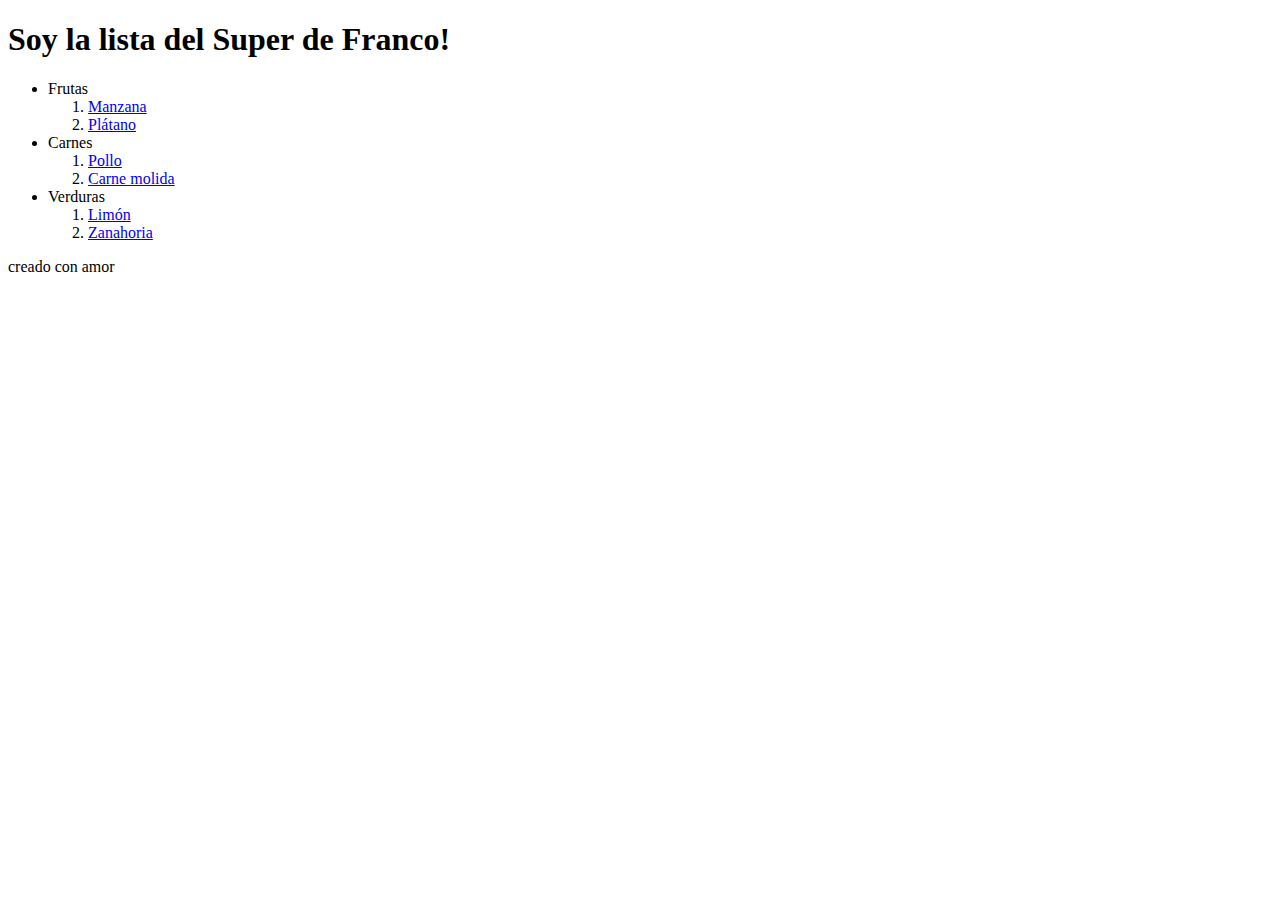
==== desafio_clase9.html @ 17b87bd5 "Cree una rama paralela a modo de práctica, en la cual agrego el desafío de la clase 9" ====
<!DOCTYPE html>

<html lang="es">
    
    <head>
        <meta charset="UTF-8">
        <meta name="description" content="Esta página mostrará una lista de compras con una receta por ítem">
        <meta name="robots" content="index, follow">
        <meta name="viewport" content="width=device-width.inicial-scale-1.0">
        <title>Desafío Lista del Super</title>
    </head>

    <body>
        <header>

        </header>

        <main>
            <section>
                <article>

                </article>
            </section>

            <h1>Soy la lista del Super de Franco!</h1>

            <ul>
                <li>
                    Frutas
                    <ol>
                        <li><a href="https://www.pequerecetas.com/receta/manzana-18-recetas/">Manzana</a></li>
                        <li><a href="https://www.bonviveur.es/recetas/tag/platano/">Plátano</a></li>
                    </ol>
                </li>

                <li>
                    Carnes
                    <ol>
                        <li><a href="https://www.cocinacaserayfacil.net/recetas-con-pollo/">Pollo</a></li>
                        <li><a href="https://www.directoalpaladar.com/ingredientes-y-alimentos/47-ideas-para-cocinar-carne-picada-tres-consejos-para-comprarla-conservarla-correctamente">Carne molida</a></li>
                    </ol>
                </li>

                <li>
                    Verduras
                    <ol>
                        <li><a href="https://www.lecturas.com/recetas/limon/">Limón</a></li>
                        <li><a href="https://www.hogarmania.com/cocina/recetas/aperitivos/croquetas-zanahoria-20005.html">Zanahoria</a></li>
                    </ol>
                </li>
            </ul>

            <p>creado con amor</p>
        </main>
    </body>

</html>
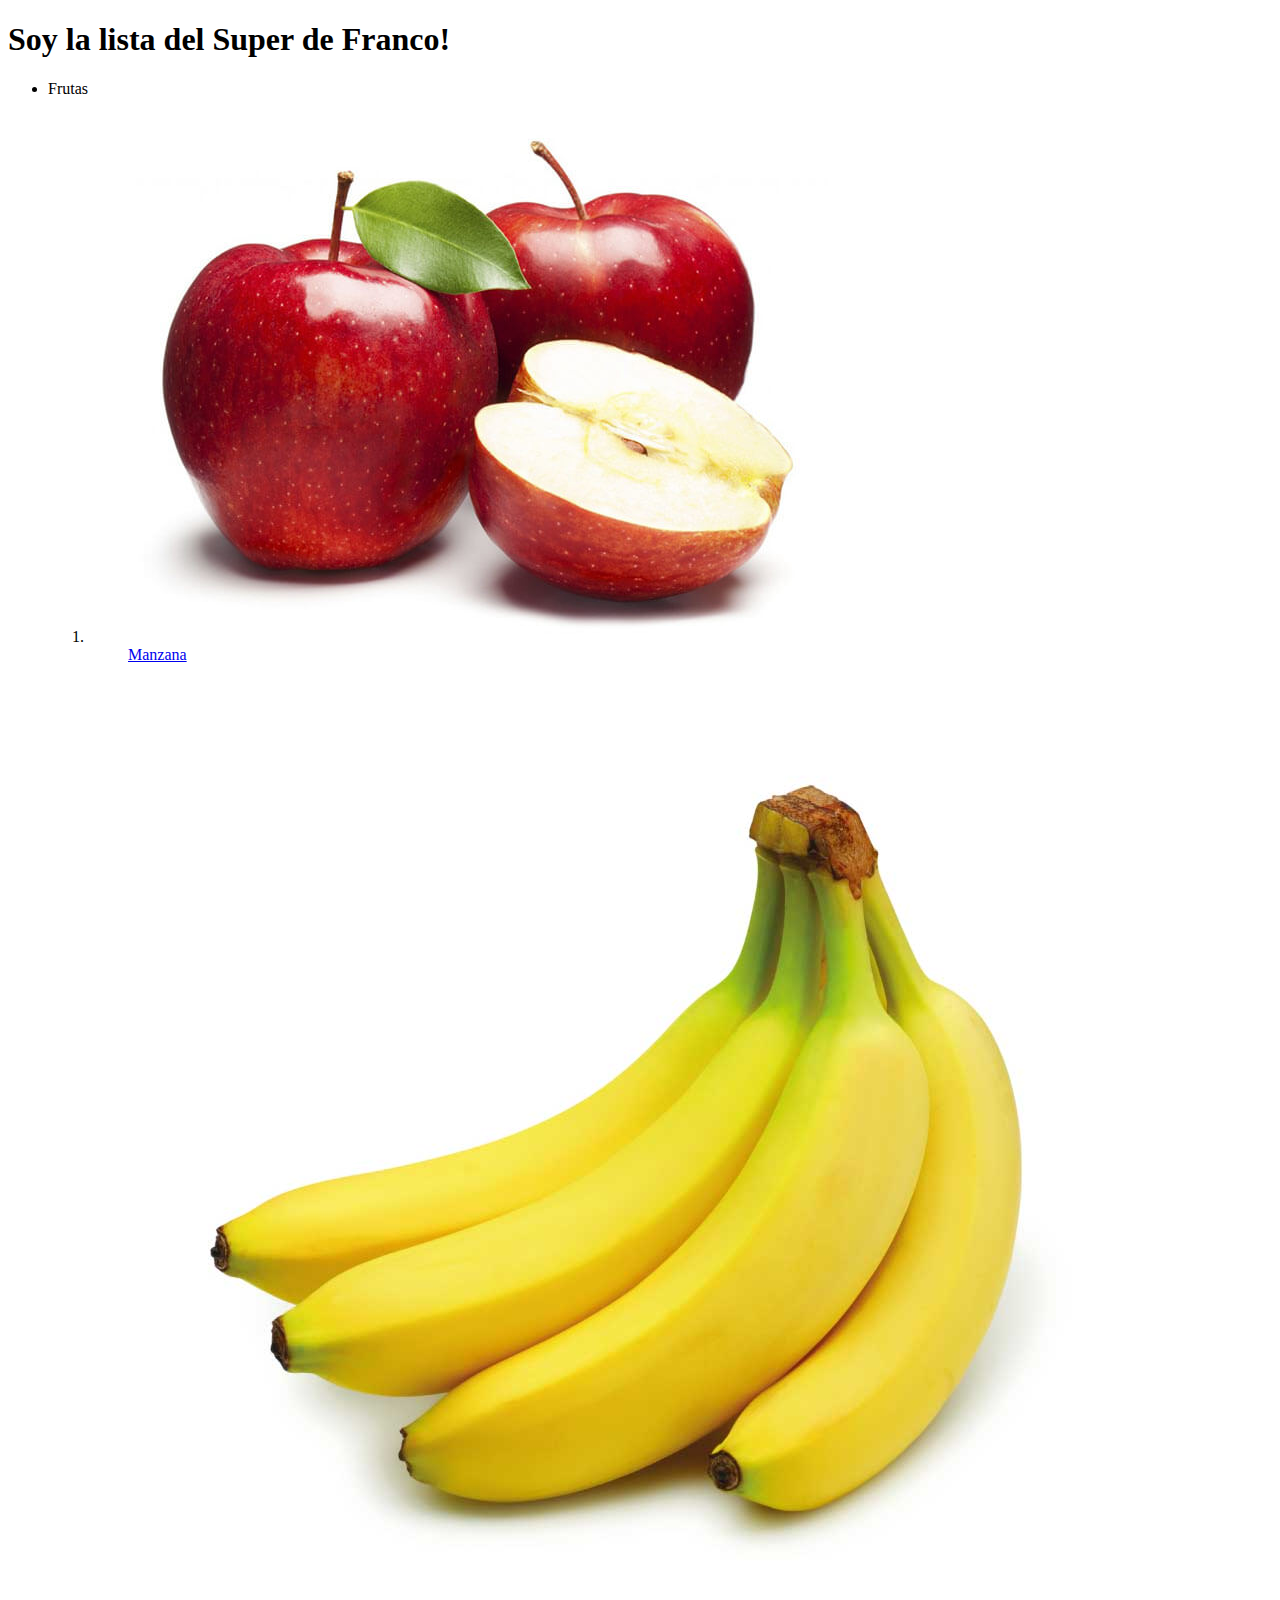
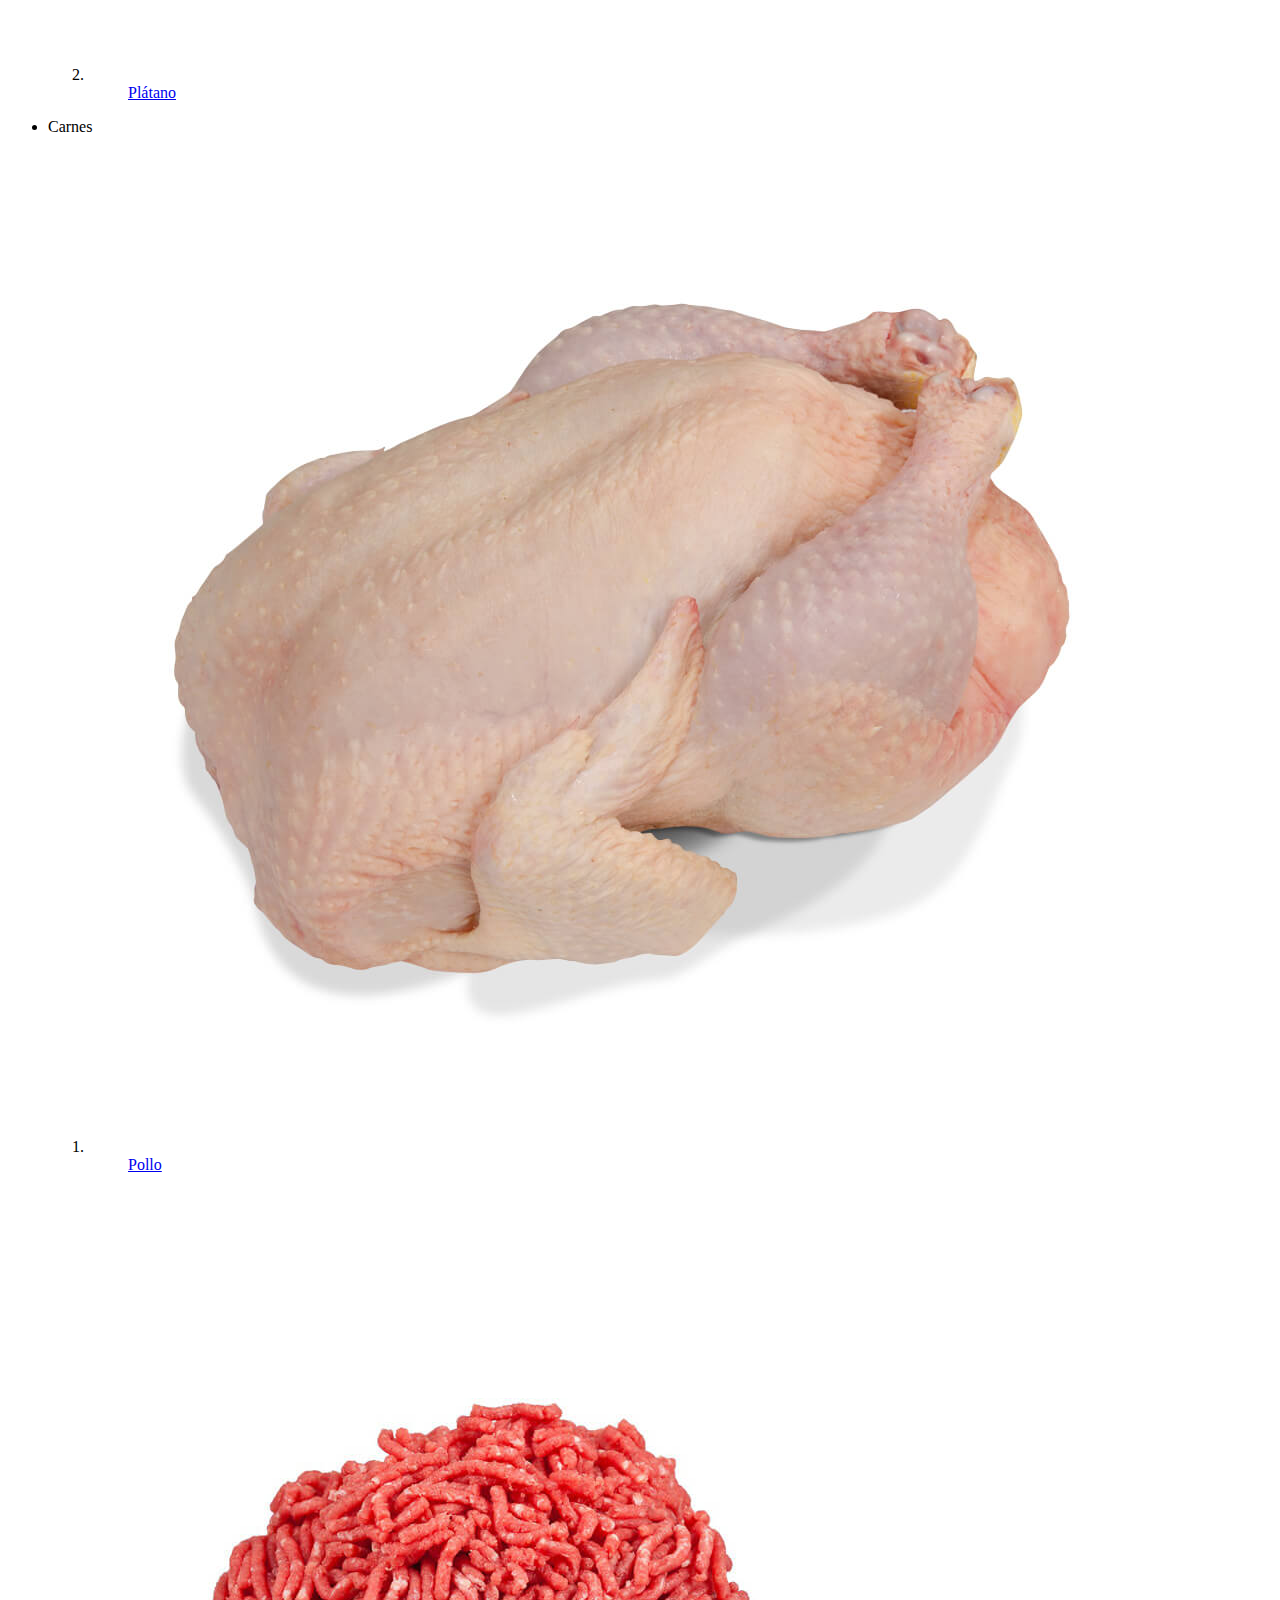
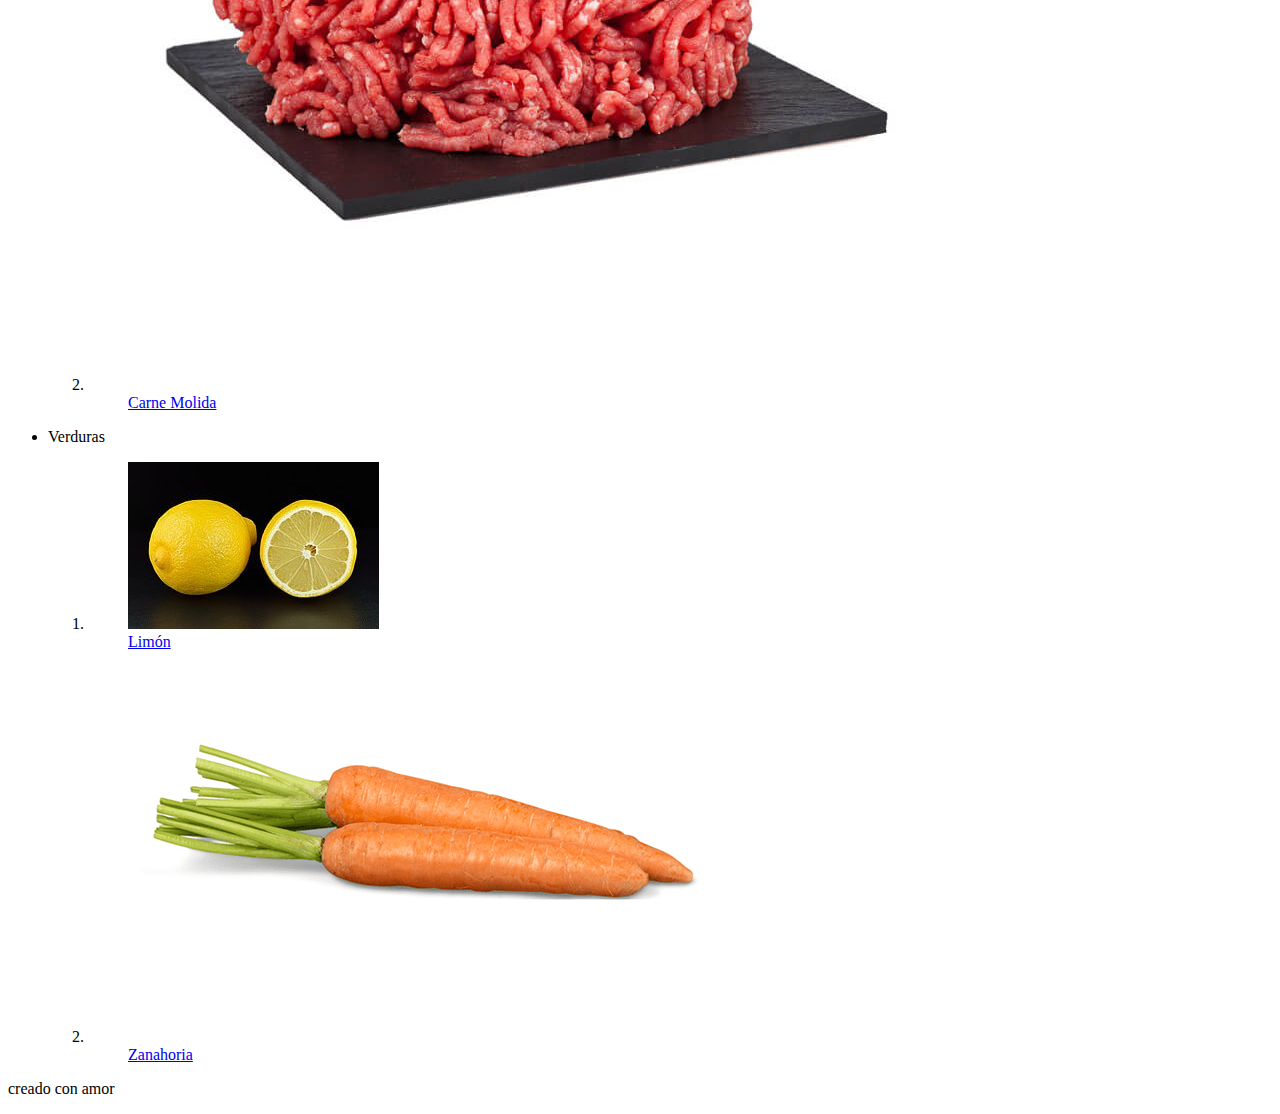
==== commit b7a503b9: "Agregué lo aprendido en las clases de img (13 y 14) al desafío" ====
--- a/desafio_clase9.html
+++ b/desafio_clase9.html
@@ -28,24 +28,54 @@
                 <li>
                     Frutas
                     <ol>
-                        <li><a href="https://www.pequerecetas.com/receta/manzana-18-recetas/">Manzana</a></li>
-                        <li><a href="https://www.bonviveur.es/recetas/tag/platano/">Plátano</a></li>
+                        <li><a href="https://www.pequerecetas.com/receta/manzana-18-recetas/">
+                        <figure>
+                            <img src="./img/manzana.jpg" alt="es una foto de una manzana">
+                            <figcaption>Manzana</figcaption>
+                        </figure>
+                        </a></li>
+                        <li><a href="https://www.bonviveur.es/recetas/tag/platano/">
+                            <figure>
+                                <img src="./img/platano.jpg" alt="es una foto de una manzana">
+                                <figcaption>Plátano</figcaption>
+                            </figure>
+                            </a></li>
                     </ol>
                 </li>
 
                 <li>
                     Carnes
                     <ol>
-                        <li><a href="https://www.cocinacaserayfacil.net/recetas-con-pollo/">Pollo</a></li>
-                        <li><a href="https://www.directoalpaladar.com/ingredientes-y-alimentos/47-ideas-para-cocinar-carne-picada-tres-consejos-para-comprarla-conservarla-correctamente">Carne molida</a></li>
+                        <li><a href="https://www.cocinacaserayfacil.net/recetas-con-pollo/">
+                            <figure>
+                                <img src="./img/pollo.jpg" alt="es una foto de una manzana">
+                                <figcaption>Pollo</figcaption>
+                            </figure>
+                            </a></li>
+                            <li><a href="https://www.directoalpaladar.com/ingredientes-y-alimentos/47-ideas-para-cocinar-carne-picada-tres-consejos-para-comprarla-conservarla-correctamente">
+                                <figure>
+                                    <img src="./img/carne-molida.jpg" alt="es una foto de una manzana">
+                                    <figcaption>Carne Molida</figcaption>
+                                </figure>
+                                </a></li>
                     </ol>
                 </li>
 
                 <li>
                     Verduras
                     <ol>
-                        <li><a href="https://www.lecturas.com/recetas/limon/">Limón</a></li>
-                        <li><a href="https://www.hogarmania.com/cocina/recetas/aperitivos/croquetas-zanahoria-20005.html">Zanahoria</a></li>
+                        <li><a href="https://www.lecturas.com/recetas/limon/">
+                            <figure>
+                                <img src="./img/limon.jpg" alt="es una foto de una manzana">
+                                <figcaption>Limón</figcaption>
+                            </figure>
+                            </a></li>
+                            <li><a href="https://www.hogarmania.com/cocina/recetas/aperitivos/croquetas-zanahoria-20005.html">
+                                <figure>
+                                    <img src="./img/zanahoria.png" alt="es una foto de una manzana">
+                                    <figcaption>Zanahoria</figcaption>
+                                </figure>
+                                </a></li>
                     </ol>
                 </li>
             </ul>
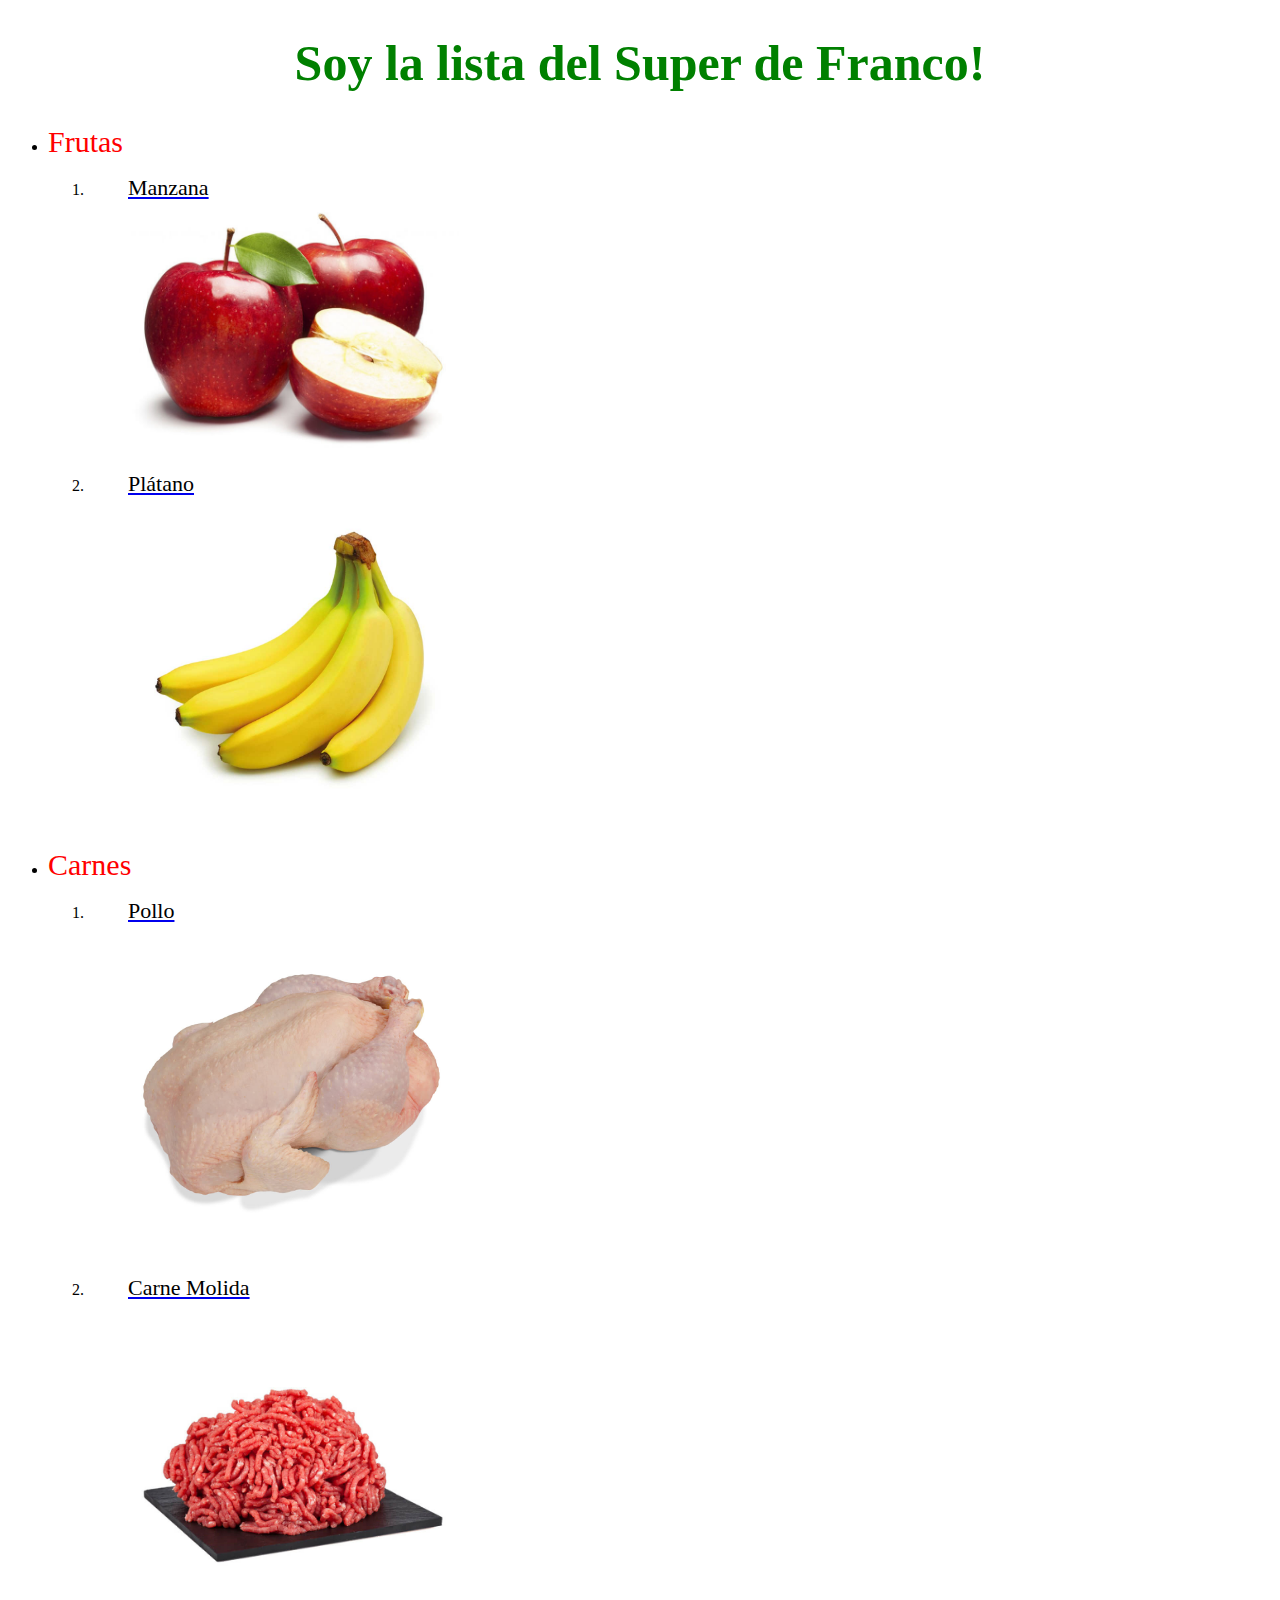
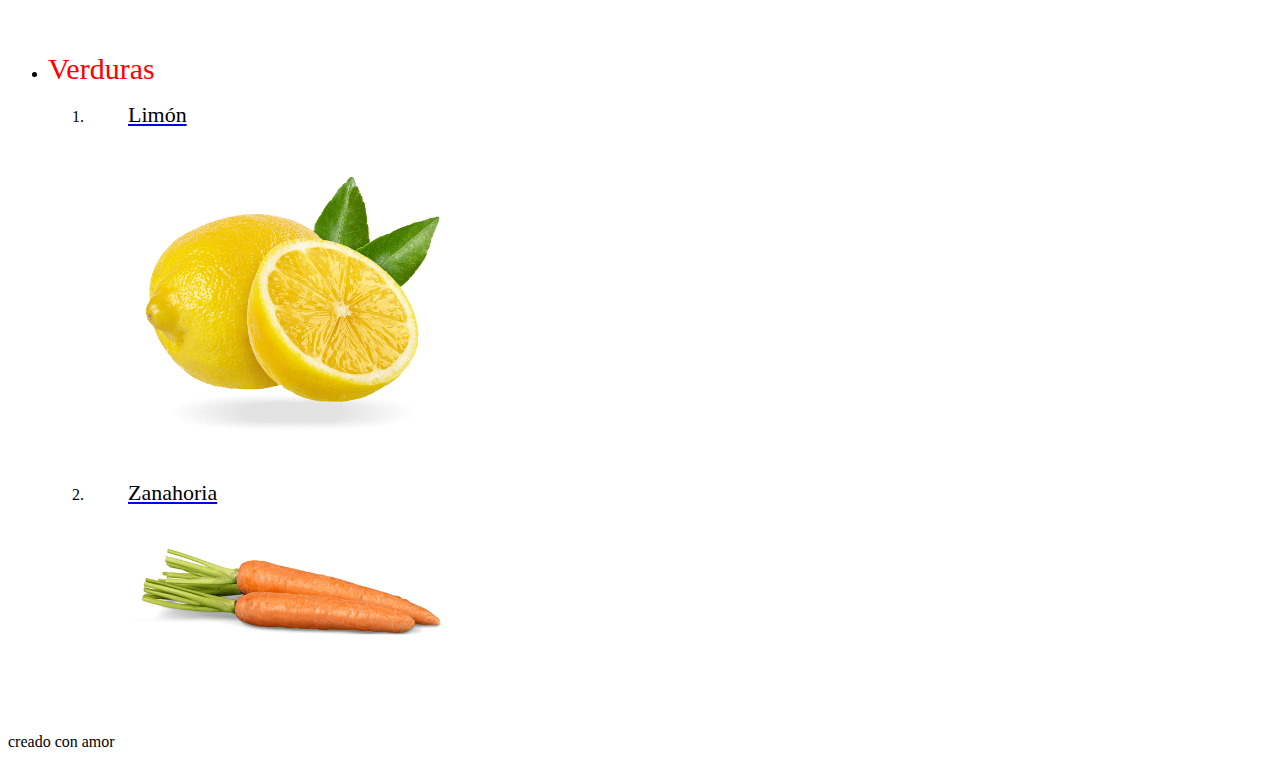
==== commit 0e025600: "Inclusion de estilos (lo visto en la clase 22 mezclado con conocimientos previos)" ====
--- a/desafio_clase9.html
+++ b/desafio_clase9.html
@@ -7,6 +7,7 @@
         <meta name="description" content="Esta página mostrará una lista de compras con una receta por ítem">
         <meta name="robots" content="index, follow">
         <meta name="viewport" content="width=device-width.inicial-scale-1.0">
+        <link rel="stylesheet" href="./css/style.css">
         <title>Desafío Lista del Super</title>
     </head>
 
@@ -22,60 +23,68 @@
                 </article>
             </section>
 
-            <h1>Soy la lista del Super de Franco!</h1>
+            <h1 class="main-title">Soy la lista del Super de Franco!</h1>
 
             <ul>
                 <li>
-                    Frutas
+                    <span class="categoria">Frutas</span> 
                     <ol>
                         <li><a href="https://www.pequerecetas.com/receta/manzana-18-recetas/">
                         <figure>
-                            <img src="./img/manzana.jpg" alt="es una foto de una manzana">
                             <figcaption>Manzana</figcaption>
+                            <img id="foto" src="./img/manzana.jpg" alt="es una foto de una manzana">
                         </figure>
                         </a></li>
+                        
                         <li><a href="https://www.bonviveur.es/recetas/tag/platano/">
-                            <figure>
-                                <img src="./img/platano.jpg" alt="es una foto de una manzana">
-                                <figcaption>Plátano</figcaption>
-                            </figure>
-                            </a></li>
+                        <figure>
+                            <figcaption>Plátano</figcaption>
+                            <img id="foto" src="./img/platano.jpg" alt="es una foto de una manzana">
+                        </figure>
+                        </a>
+                        </li>
                     </ol>
                 </li>
 
                 <li>
-                    Carnes
+                    <span class="categoria">Carnes</span> 
                     <ol>
                         <li><a href="https://www.cocinacaserayfacil.net/recetas-con-pollo/">
-                            <figure>
-                                <img src="./img/pollo.jpg" alt="es una foto de una manzana">
-                                <figcaption>Pollo</figcaption>
-                            </figure>
-                            </a></li>
-                            <li><a href="https://www.directoalpaladar.com/ingredientes-y-alimentos/47-ideas-para-cocinar-carne-picada-tres-consejos-para-comprarla-conservarla-correctamente">
-                                <figure>
-                                    <img src="./img/carne-molida.jpg" alt="es una foto de una manzana">
-                                    <figcaption>Carne Molida</figcaption>
-                                </figure>
-                                </a></li>
+                        <figure>
+                            <figcaption>Pollo</figcaption>
+                            <img id="foto" src="./img/pollo.jpg" alt="es una foto de una manzana">
+                        </figure>
+                        </a>
+                        </li>
+                        
+                        <li><a href="https://www.directoalpaladar.com/ingredientes-y-alimentos/47-ideas-para-cocinar-carne-picada-tres-consejos-para-comprarla-conservarla-correctamente">
+                        <figure>
+                            <figcaption>Carne Molida</figcaption>
+                            <img id="foto" src="./img/carne-molida.jpg" alt="es una foto de una manzana">
+                        </figure>
+                        </a>
+                        </li>
                     </ol>
                 </li>
 
                 <li>
-                    Verduras
+                    <span class="categoria">Verduras</span> 
                     <ol>
                         <li><a href="https://www.lecturas.com/recetas/limon/">
-                            <figure>
-                                <img src="./img/limon.jpg" alt="es una foto de una manzana">
-                                <figcaption>Limón</figcaption>
-                            </figure>
-                            </a></li>
-                            <li><a href="https://www.hogarmania.com/cocina/recetas/aperitivos/croquetas-zanahoria-20005.html">
-                                <figure>
-                                    <img src="./img/zanahoria.png" alt="es una foto de una manzana">
-                                    <figcaption>Zanahoria</figcaption>
-                                </figure>
-                                </a></li>
+                        <figure>
+                            <figcaption>Limón</figcaption>
+                            <img id="foto" src="./img/limon.png" alt="es una foto de una manzana">
+                        </figure>
+                        </a>
+                        </li>
+                        
+                        <li><a href="https://www.hogarmania.com/cocina/recetas/aperitivos/croquetas-zanahoria-20005.html">
+                        <figure>
+                            <figcaption>Zanahoria</figcaption>
+                            <img id="foto" src="./img/zanahoria.png" alt="es una foto de una manzana">
+                        </figure>
+                        </a>
+                        </li>
                     </ol>
                 </li>
             </ul>
--- a/css/style.css
+++ b/css/style.css
@@ -0,0 +1,21 @@
+.main-title{
+    text-align: center;
+    font-size: 50px;
+    color: green;
+}
+
+.categoria{
+    font-size: 30px;
+    color: red;
+    
+}
+
+#foto{
+    width: 30%;
+    
+}
+
+figcaption{
+    font-size: 22px;
+    color: black;
+}